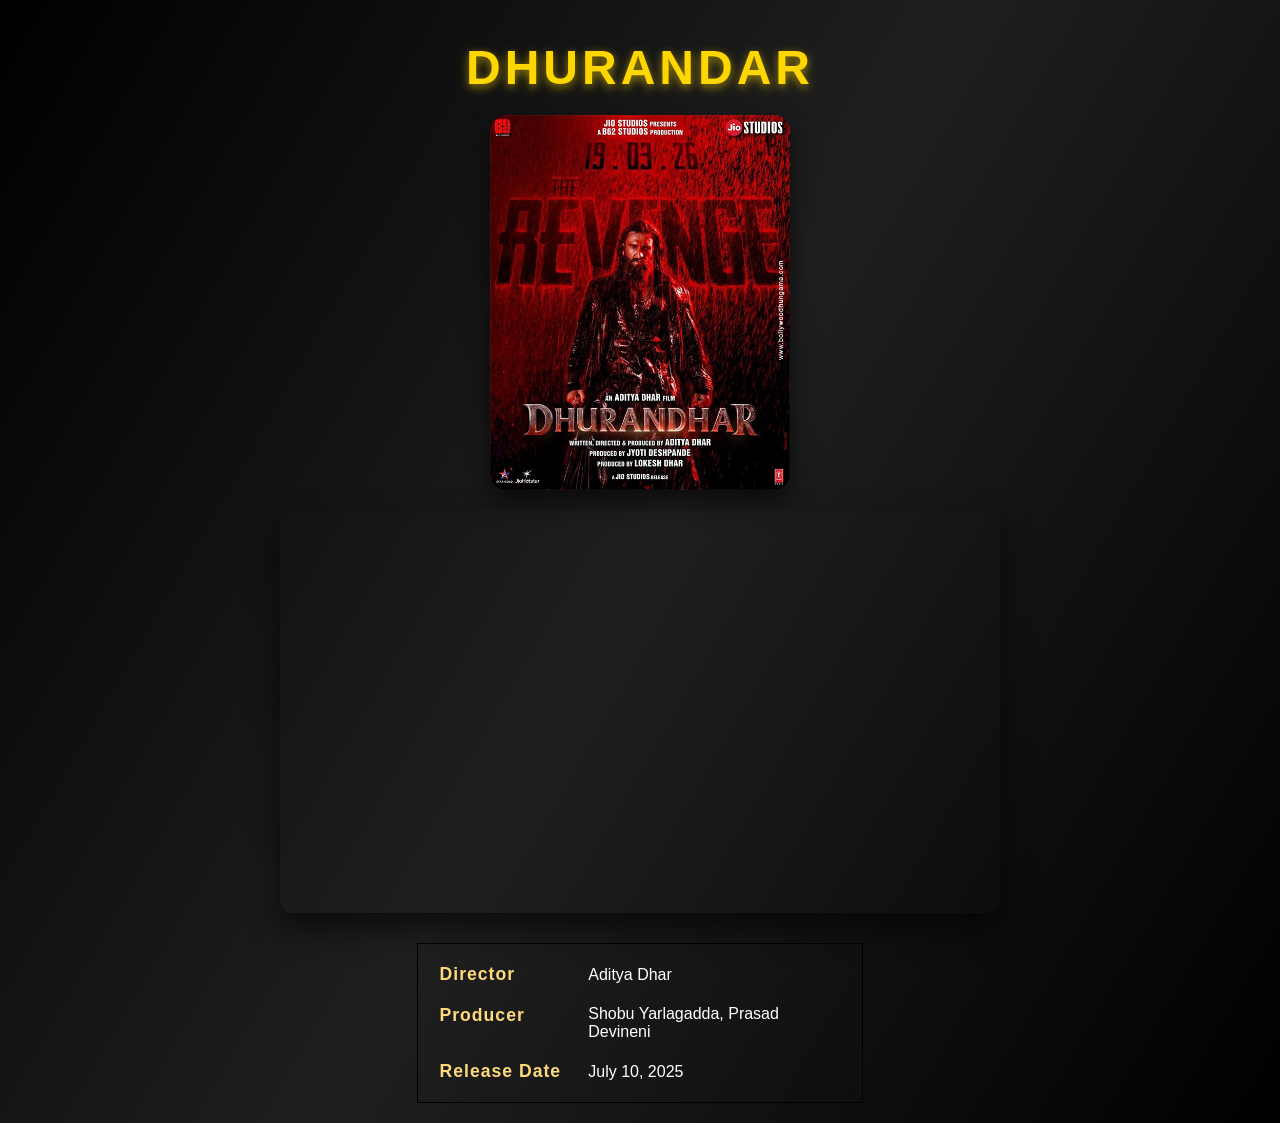
==== mov2.html @ 4905650c "project movies" ====
<!DOCTYPE html>
<html lang="en">
<head>
    <meta charset="UTF-8">
    <meta name="viewport" content="width=device-width, initial-scale=1.0">
    <title>durandar</title>
    <link rel="stylesheet" href="css/mov2.css">
</head>
<body>
    <h1>dhurandar</h1>
    <img src="images/mov2.png" alt="" width="20%" height="700%">
    <iframe width="100%" height="315" src="https://www.youtube.com/embed/1Ox74980980" frameborder="0" allowfullscreen></iframe>
<div style="border: 1px solid black; padding: 10px; width: max-content;">
<table>
    <tr>
        <th style="text-align:left; padding-right: 10px;">Director</th>
        <td>Aditya Dhar</td>
    </tr>
    <tr>
        <th style="text-align:left; padding-right: 10px;">Producer</th>
        <td>Shobu Yarlagadda, Prasad Devineni</td>
    </tr>
    <tr>
        <th style="text-align:left; padding-right: 10px;">Release Date</th>
        <td>July 10, 2025</td>
    </tr>
</table>
</div>
</body>
</html>
---- css/mov2.css ----
* {
    box-sizing: border-box;
    font-family: 'Arial', sans-serif;
}

body {
    margin: 0;
    padding: 20px;
    background: linear-gradient(120deg, #000000, #1f1f1f, #000000);
    color: #fff;
    display: flex;
    flex-direction: column;
    align-items: center;
    min-height: 100vh;
}

h1 {
    font-size: 3rem;
    margin: 20px 0;
    text-transform: uppercase;
    letter-spacing: 4px;
    color: #ffd700;
    text-shadow: 0 3px 10px rgba(255, 215, 0, 0.6);
}

img {
    width: 300px;
    max-width: 90vw;
    height: auto;
    border-radius: 16px;
    box-shadow: 0 12px 24px rgba(0, 0, 0, 0.6);
    transform: scale(1);
    transition: transform 0.3s ease, box-shadow 0.3s ease;
    margin-bottom: 20px;
}

img:hover {
    transform: scale(1.05) translateY(-3px);
    box-shadow: 0 16px 30px rgba(0, 0, 0, 0.8);
}

iframe {
    width: min(80vw, 720px);
    height: calc(min(80vw, 720px) * 0.56);
    border: none;
    border-radius: 12px;
    margin-bottom: 30px;
    box-shadow: 0 15px 30px rgba(0, 0, 0, 0.6);
    transition: transform 0.3s ease;
}

iframe:hover {
    transform: scale(1.02);
}

.movie-info {
    width: min(80vw, 500px);
    background: rgba(11, 12, 15, 0.8);
    border: 1px solid rgba(255, 215, 0, 0.3);
    border-radius: 16px;
    padding: 20px;
    box-shadow: 0 10px 25px rgba(0, 0, 0, 0.6);
    backdrop-filter: blur(5px);
    backdrop-filter: blur(5px);
}

table {
    width: 100%;
    border-collapse: collapse;
    color: #fff;
}

th,
td {
    text-align: left;
    padding: 10px 12px;
}

th {
    width: 35%;
    color: #ffda79;
    font-size: 1.1rem;
    letter-spacing: 1px;
    vertical-align: top;
}

tr {
    transition: transform 0.2s ease, background 0.2s ease;
}

tr:hover {
    background: rgba(255, 255, 255, 0.08);
    transform: translateX(4px);
}

@media (max-width: 600px) {
    h1 {
        font-size: 2rem;
    }
    .movie-info {
        width: 90vw;
    }
    img {
        width: 90vw;
    }
}
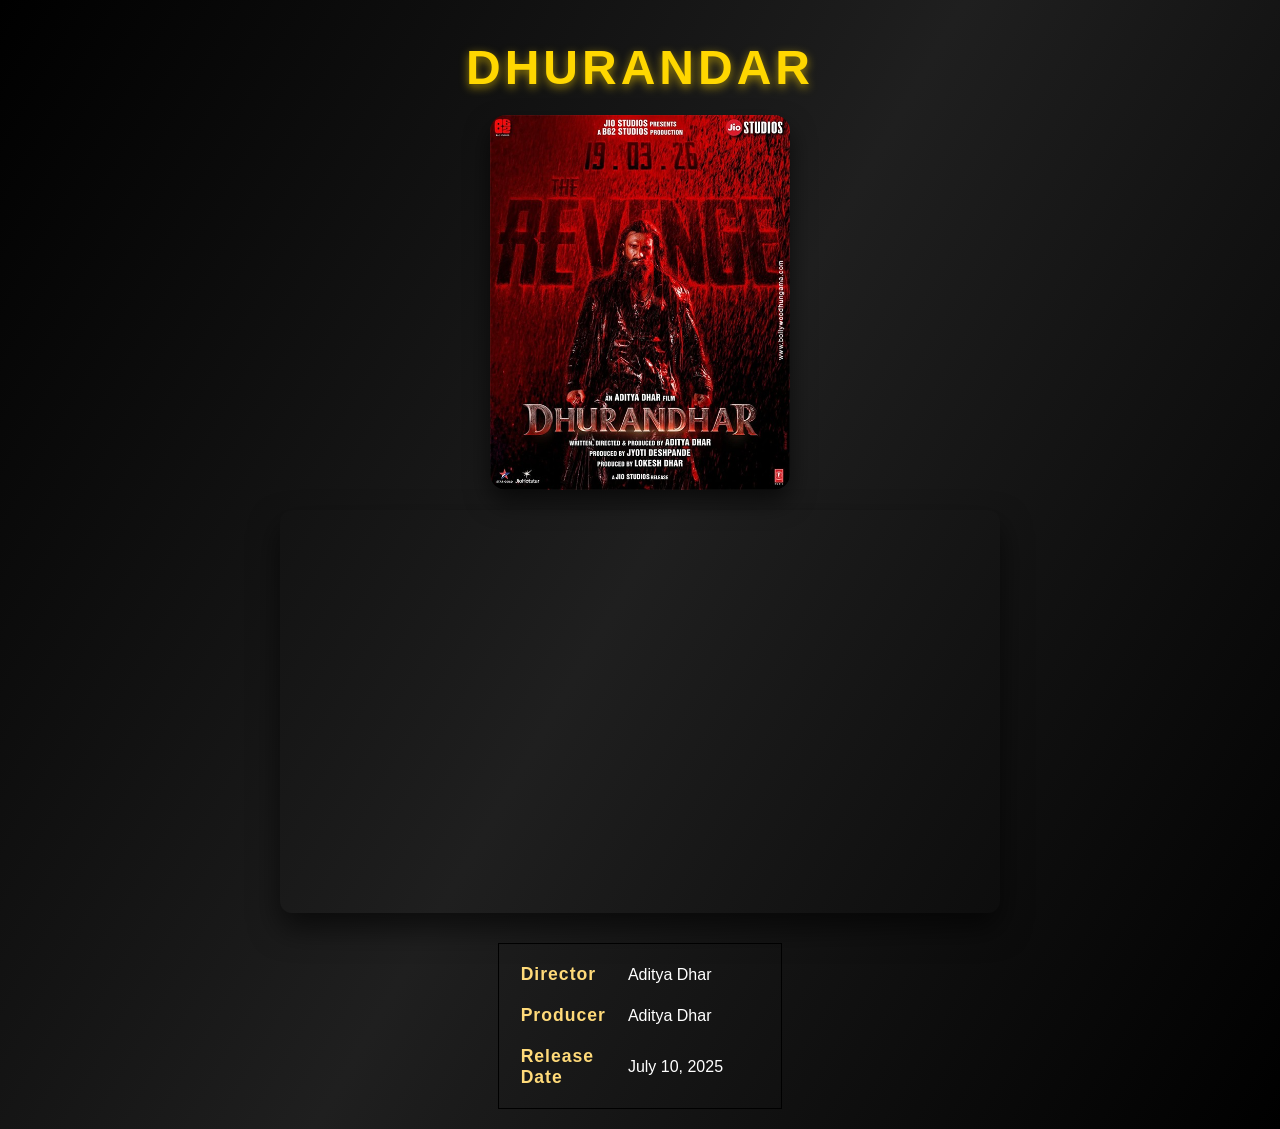
==== commit 18ff58aa: "hgfd" ====
--- a/mov2.html
+++ b/mov2.html
@@ -18,7 +18,7 @@
     </tr>
     <tr>
         <th style="text-align:left; padding-right: 10px;">Producer</th>
-        <td>Shobu Yarlagadda, Prasad Devineni</td>
+        <td>Aditya Dhar</td>
     </tr>
     <tr>
         <th style="text-align:left; padding-right: 10px;">Release Date</th>
